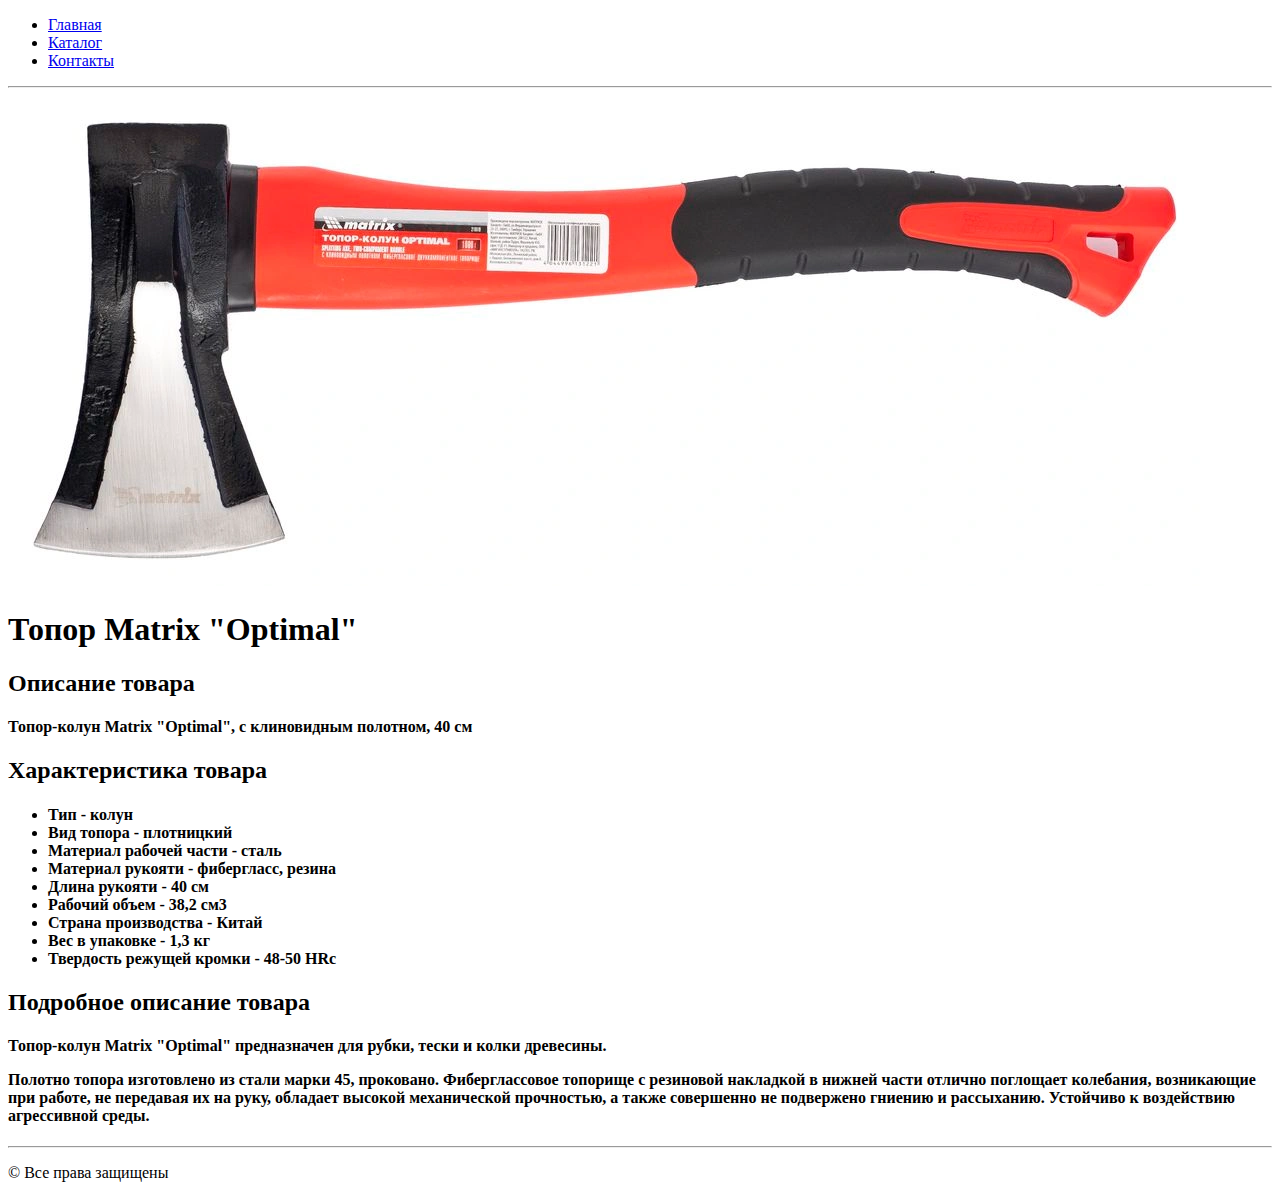
==== axe.html @ 8006f7c1 "Add files via upload" ====
<!DOCTYPE html>
<html>
<head>
    <title>Топор Matrix "Optimal"</title>
    <meta charset="UTF8">
</head>

<body>
    <ul>
        <li><a href="index.html">Главная</a></li>
        <li><a href="catalog.html">Каталог</a></li>
        <li><a href="contact.html">Контакты</a></li>
    </ul>
    <hr>
    <img src="axe_big.png"/>
    <h1>Топор Matrix "Optimal"</h1>
    <h2>Описание товара</h2>
    <h4>
        <p>Топор-колун Matrix "Optimal", с клиновидным полотном, 40 см
    </h4>

    <h2> <b> Характеристика товара </b> </h2>
    <h4>
    <ul>
        <li>Тип - колун</li>
        <li>Вид топора - плотницкий</li>
        <li>Материал рабочей части - сталь</li>
        <li>Материал рукояти - фибергласс, резина</li>
        <li>Длина рукояти - 40 см</li>
        <li>Рабочий объем - 38,2 см3</li>
        <li>Страна производства - Китай</li>
        <li>Вес в упаковке - 1,3 кг</li>
        <li>Твердость режущей кромки - 48-50 HRc</li>
    </ul>
    </h4>

    <h2> <b> Подробное описание товара </b> </h2>
    <h4>
        <p>Топор-колун Matrix "Optimal" предназначен для рубки, тески и колки древесины.
        <p>Полотно топора изготовлено из стали марки 45, проковано. Фиберглассовое топорище с резиновой накладкой в нижней части отлично поглощает колебания, возникающие при работе, не передавая их на руку, обладает высокой механической прочностью, а также совершенно не подвержено гниению и рассыханию. Устойчиво к воздействию агрессивной среды.
    </h4>

    <footer>
        <hr>
        <p>&copy; Все права защищены</p>
    </footer>
</body>

</html>
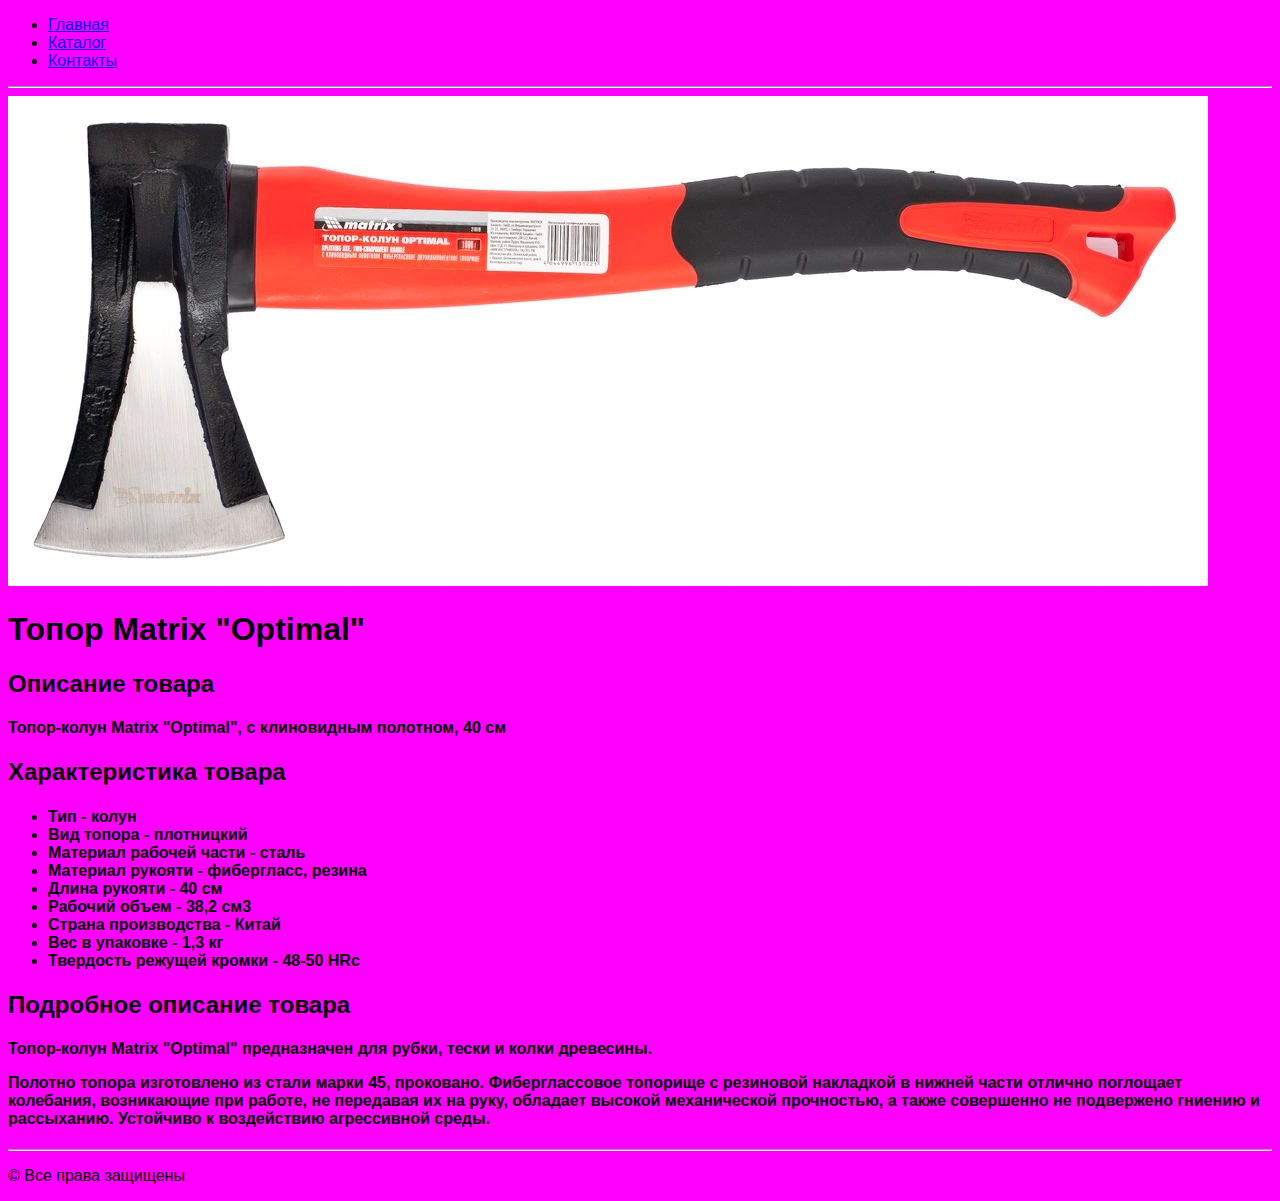
==== commit 1ccbf789: "com" ====
--- a/axe.html
+++ b/axe.html
@@ -1,6 +1,7 @@
 <!DOCTYPE html>
 <html>
 <head>
+    <link rel="stylesheet" type="text/css" href="style/style.css">
     <title>Топор Matrix "Optimal"</title>
     <meta charset="UTF8">
 </head>
@@ -12,7 +13,7 @@
         <li><a href="contact.html">Контакты</a></li>
     </ul>
     <hr>
-    <img src="axe_big.png"/>
+    <a href="images/axe_big.png" target="_blank"><img src="images/axe_big.png"/></a>
     <h1>Топор Matrix "Optimal"</h1>
     <h2>Описание товара</h2>
     <h4>
--- a/style/style.css
+++ b/style/style.css
@@ -0,0 +1,10 @@
+body {
+background-color: #FF00FF;
+font-family: -apple-system, BlinkMacSystemFont, 'Segoe UI', Roboto, Oxygen, Ubuntu, Cantarell, 'Open Sans', 'Helvetica Neue', sans-serif
+}
+h1 {
+color:black
+}
+p {
+font-family: sans-serif
+}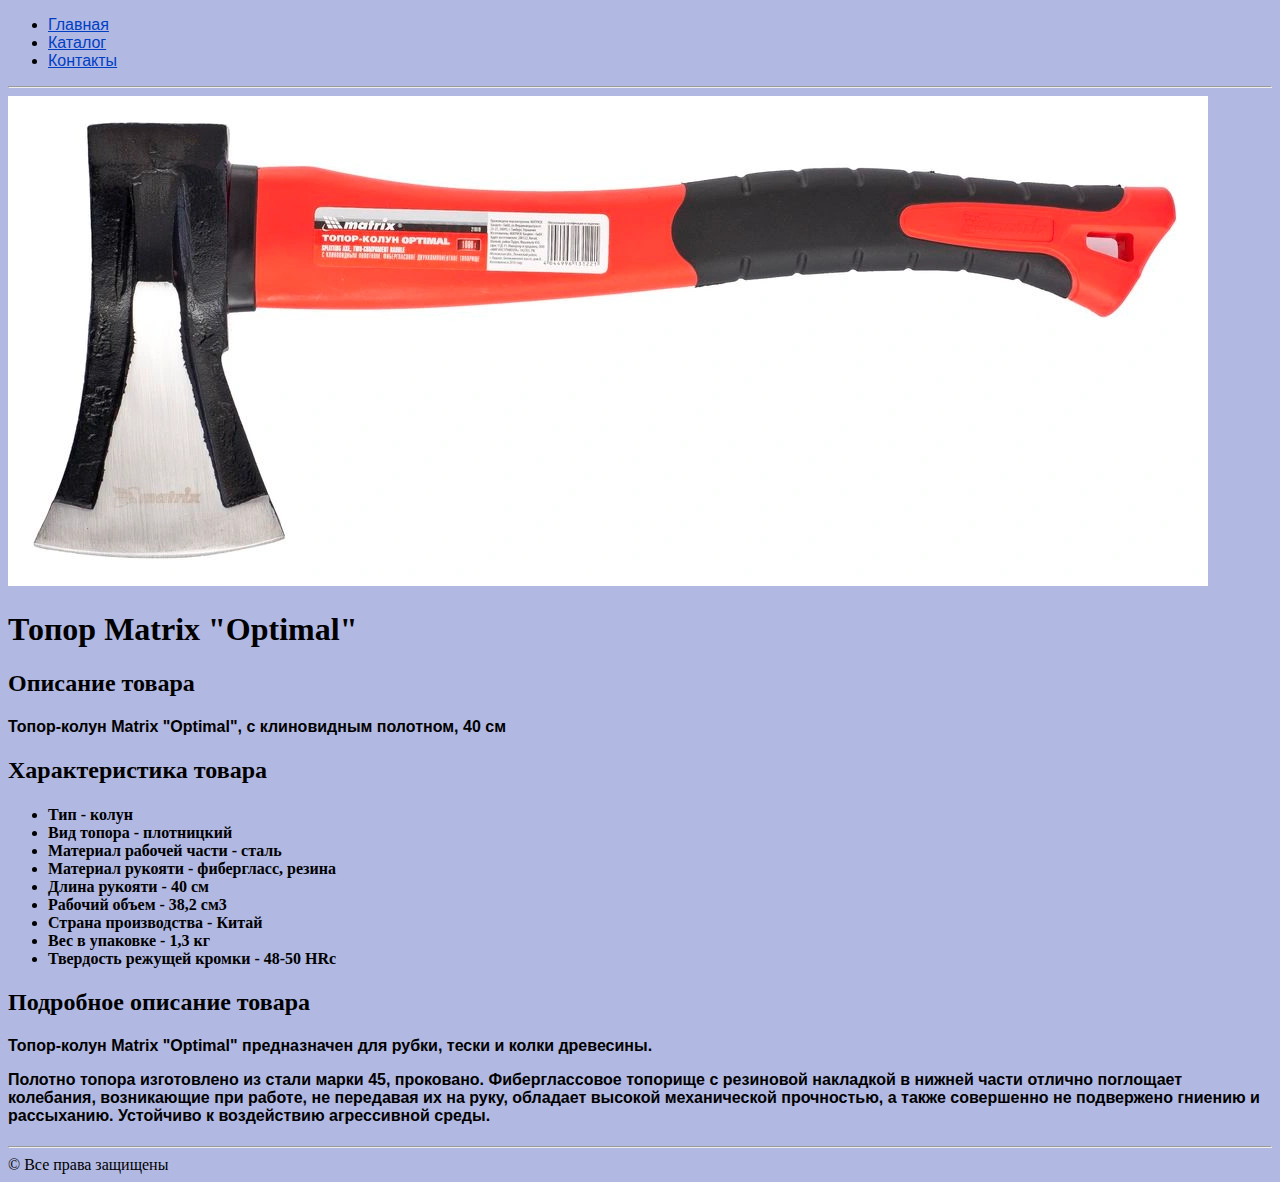
==== commit fa87367e: "commit" ====
--- a/axe.html
+++ b/axe.html
@@ -43,7 +43,7 @@
 
     <footer>
         <hr>
-        <p>&copy; Все права защищены</p>
+        &copy; Все права защищены
     </footer>
 </body>
 
--- a/style/style.css
+++ b/style/style.css
@@ -1,10 +1,34 @@
 body {
-background-color: #FF00FF;
-font-family: -apple-system, BlinkMacSystemFont, 'Segoe UI', Roboto, Oxygen, Ubuntu, Cantarell, 'Open Sans', 'Helvetica Neue', sans-serif
+background-color: #b1b8e2;
 }
+
+a {
+color: #003ec4;
+font-family: 'Century', sans-serif
+}
+
+a:visited {
+    color: #031474
+}
+
+a:hover:link {
+    color: #4c85db
+}
+
+a:hover:visited {
+    color: #3a5981
+}
+
+footer {
+    font-family: 'Georgia'
+}
+
 h1 {
-color:black
+color:black;
+font-family: 'Segoe UI'
 }
+
 p {
 font-family: sans-serif
-}+}
+
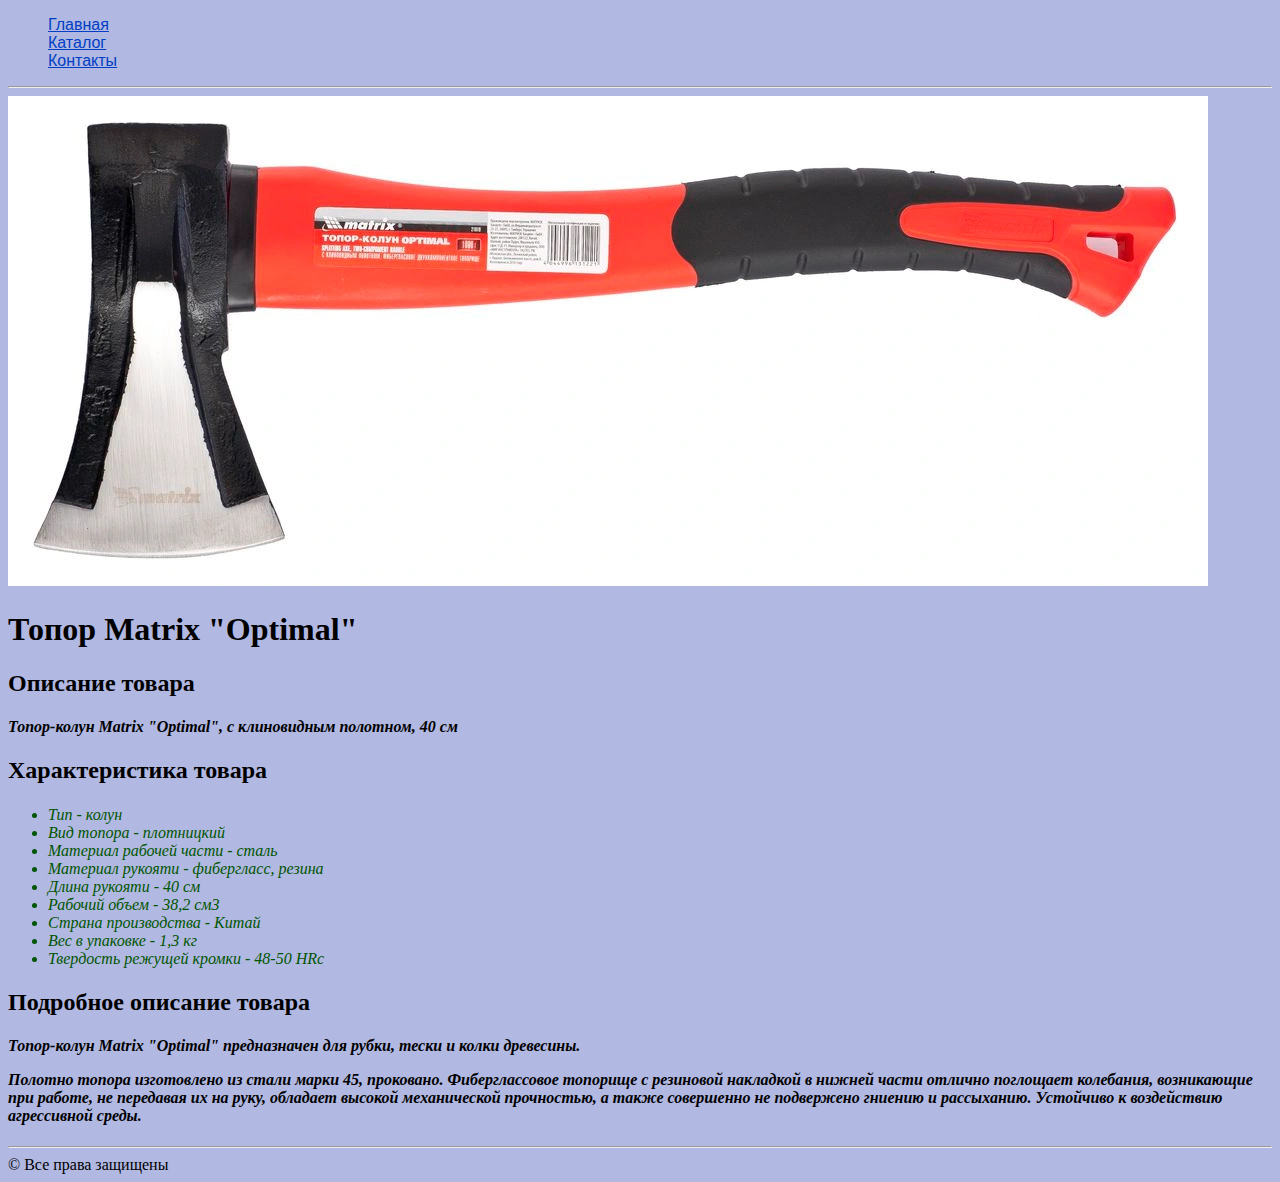
==== commit 39996317: "com" ====
--- a/axe.html
+++ b/axe.html
@@ -7,7 +7,7 @@
 </head>
 
 <body>
-    <ul>
+    <ul class="menu">
         <li><a href="index.html">Главная</a></li>
         <li><a href="catalog.html">Каталог</a></li>
         <li><a href="contact.html">Контакты</a></li>
@@ -15,14 +15,14 @@
     <hr>
     <a href="images/axe_big.png" target="_blank"><img src="images/axe_big.png"/></a>
     <h1>Топор Matrix "Optimal"</h1>
-    <h2>Описание товара</h2>
+    <h2><b>Описание товара</b></h2>
     <h4>
         <p>Топор-колун Matrix "Optimal", с клиновидным полотном, 40 см
     </h4>
 
     <h2> <b> Характеристика товара </b> </h2>
     <h4>
-    <ul>
+    <ul class="tth">
         <li>Тип - колун</li>
         <li>Вид топора - плотницкий</li>
         <li>Материал рабочей части - сталь</li>
--- a/style/style.css
+++ b/style/style.css
@@ -1,5 +1,15 @@
 body {
 background-color: #b1b8e2;
+}
+
+.menu {
+list-style-type: none
+}
+
+.tth {
+color:#005500;
+font-style: none;
+font-weight: 500;
 }
 
 a {
@@ -28,7 +38,54 @@
 font-family: 'Segoe UI'
 }
 
-p {
-font-family: sans-serif
+h2 {
+color:black;
+font-weight: 400
 }
 
+h4 {
+color:black;
+font-style: italic 
+}
+
+input {
+    font: 15px;
+    color:#473e25;
+    font-style: bold
+}
+
+textarea {
+    font: 15px;
+    color:#473e25;
+    font-style: bold
+}
+
+#name {
+    width: 300px;
+    font: 15px;
+    color:#473e25
+}
+
+#email {
+    width: 300px;
+    font: 15px;
+    color:#473e25
+}
+
+#phone {
+    width: 300px;
+    font: 15px;
+    color:#473e25
+}
+
+#subj {
+    width: 300px;
+    font: 15px;
+    color:#473e25
+}
+
+#msg {
+    width: 300px;
+    font: 15px;
+    color:#473e25
+}
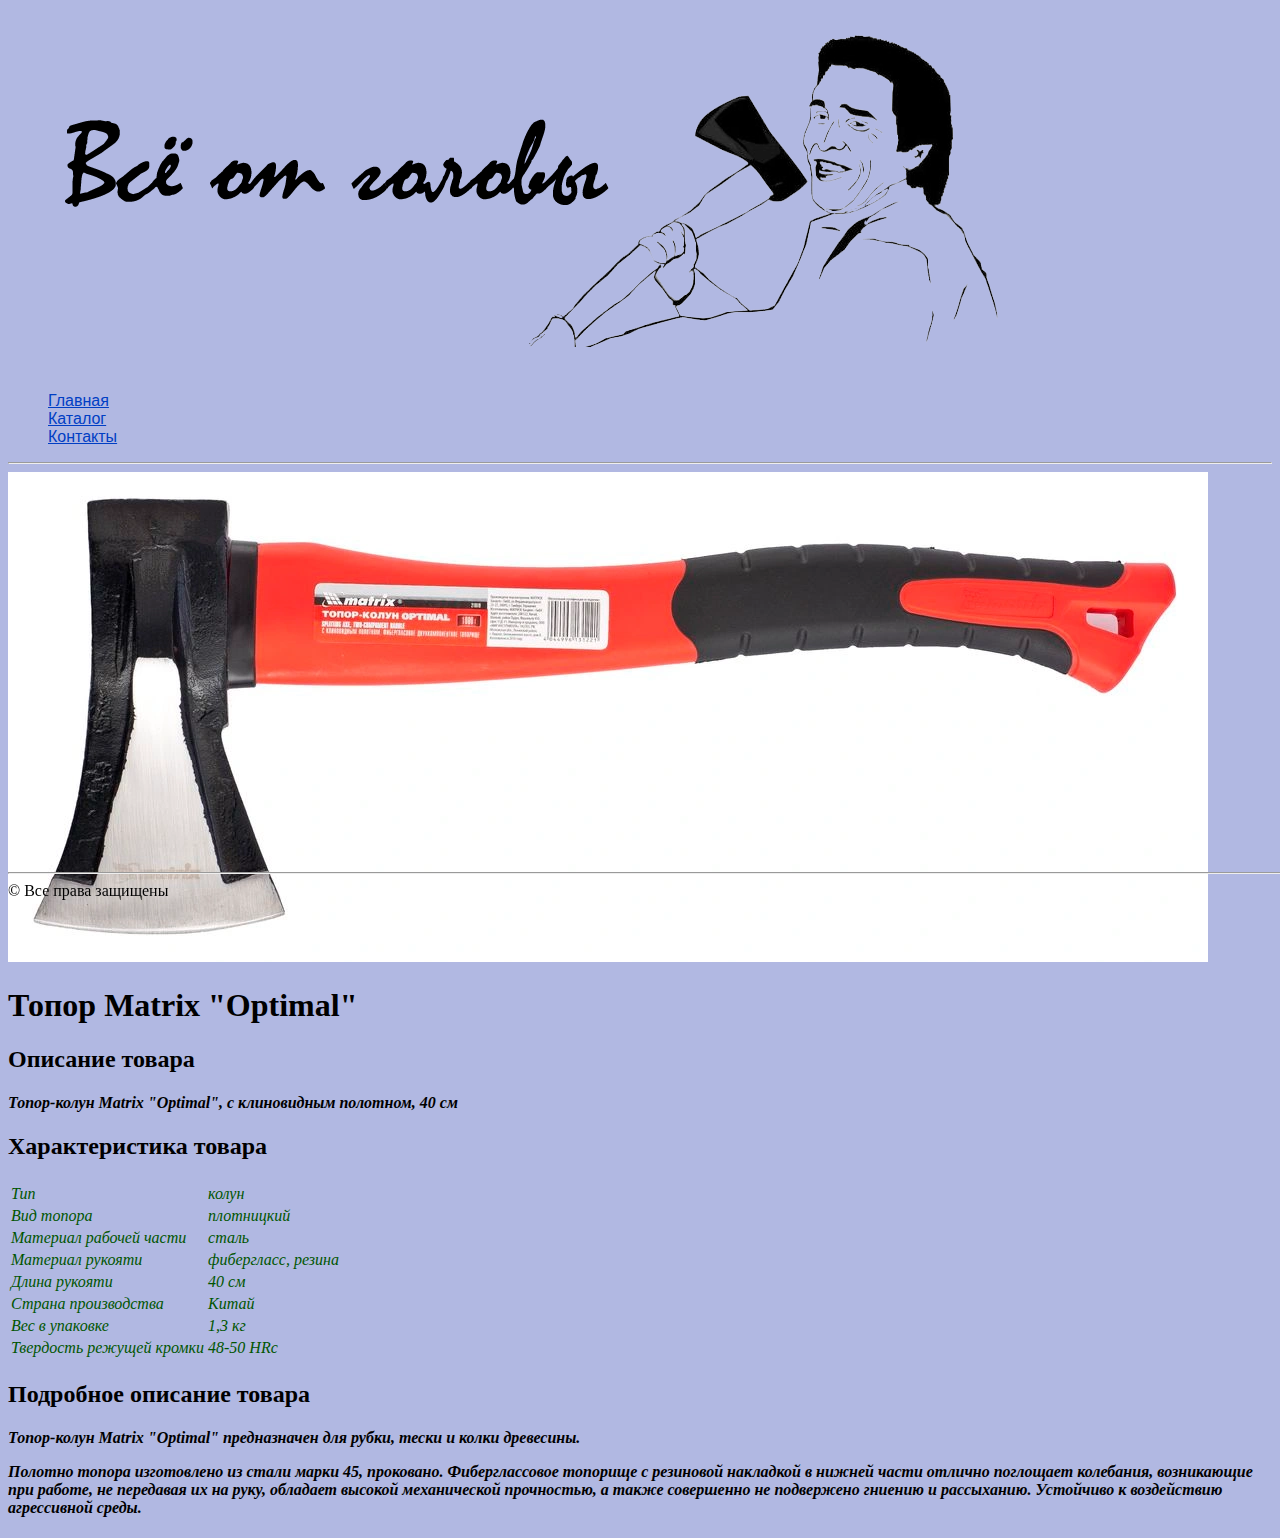
==== commit f0e3d511: "4" ====
--- a/axe.html
+++ b/axe.html
@@ -7,11 +7,14 @@
 </head>
 
 <body>
+    <header class="header">
+    <img class="logo" src="images/logo.png" alt="Logo">
     <ul class="menu">
         <li><a href="index.html">Главная</a></li>
         <li><a href="catalog.html">Каталог</a></li>
         <li><a href="contact.html">Контакты</a></li>
     </ul>
+    </header>
     <hr>
     <a href="images/axe_big.png" target="_blank"><img src="images/axe_big.png"/></a>
     <h1>Топор Matrix "Optimal"</h1>
@@ -22,17 +25,40 @@
 
     <h2> <b> Характеристика товара </b> </h2>
     <h4>
-    <ul class="tth">
-        <li>Тип - колун</li>
-        <li>Вид топора - плотницкий</li>
-        <li>Материал рабочей части - сталь</li>
-        <li>Материал рукояти - фибергласс, резина</li>
-        <li>Длина рукояти - 40 см</li>
-        <li>Рабочий объем - 38,2 см3</li>
-        <li>Страна производства - Китай</li>
-        <li>Вес в упаковке - 1,3 кг</li>
-        <li>Твердость режущей кромки - 48-50 HRc</li>
-    </ul>
+    <table class="tth">
+        <tr>
+            <td>Тип
+            <td>колун
+        </tr>
+        <tr>
+            <td>Вид топора
+            <td>плотницкий
+        </tr>
+        <tr>
+            <td>Материал рабочей части
+            <td>сталь
+        </tr>
+        <tr>
+            <td>Материал рукояти
+            <td>фибергласс, резина
+        </tr>
+        <tr>
+            <td>Длина рукояти
+            <td>40 см
+        </tr>
+        <tr>
+            <td>Страна производства
+            <td>Китай
+        </tr>
+        <tr>
+            <td>Вес в упаковке
+            <td>1,3 кг
+        </tr>
+        <tr>
+            <td>Твердость режущей кромки
+            <td>48-50 HRc
+        </tr>
+    </table>
     </h4>
 
     <h2> <b> Подробное описание товара </b> </h2>
@@ -41,7 +67,7 @@
         <p>Полотно топора изготовлено из стали марки 45, проковано. Фиберглассовое топорище с резиновой накладкой в нижней части отлично поглощает колебания, возникающие при работе, не передавая их на руку, обладает высокой механической прочностью, а также совершенно не подвержено гниению и рассыханию. Устойчиво к воздействию агрессивной среды.
     </h4>
 
-    <footer>
+    <footer class="footer">
         <hr>
         &copy; Все права защищены
     </footer>
--- a/style/style.css
+++ b/style/style.css
@@ -12,6 +12,10 @@
 font-weight: 500;
 }
 
+.header a:hover{
+    color: #00f7ff
+}
+
 a {
 color: #003ec4;
 font-family: 'Century', sans-serif
@@ -21,16 +25,11 @@
     color: #031474
 }
 
-a:hover:link {
-    color: #4c85db
-}
-
-a:hover:visited {
-    color: #3a5981
-}
-
 footer {
-    font-family: 'Georgia'
+    font-family: 'Georgia';
+    position: fixed;
+    bottom: 0;
+    width: 100%
 }
 
 h1 {
@@ -49,43 +48,45 @@
 }
 
 input {
-    font: 15px;
+    font-size: 15px;
     color:#473e25;
     font-style: bold
 }
 
 textarea {
-    font: 15px;
-    color:#473e25;
+    font-size: 15px;
+    color:#d0ff00;
     font-style: bold
 }
 
 #name {
     width: 300px;
-    font: 15px;
+    font-size: 15px;
     color:#473e25
 }
 
-#email {
+#email:focus {
     width: 300px;
-    font: 15px;
-    color:#473e25
+    font-size: 15px;
+    color:#ffbb00;
+    background-color: #040683
 }
 
 #phone {
     width: 300px;
-    font: 15px;
+    font-size: 15px;
     color:#473e25
 }
 
 #subj {
     width: 300px;
-    font: 15px;
+    font-size: 15px;
     color:#473e25
 }
 
 #msg {
     width: 300px;
-    font: 15px;
-    color:#473e25
+    font-size: 15px;
+    color:#9eb82b;
+    text-transform: capitalize;
 }
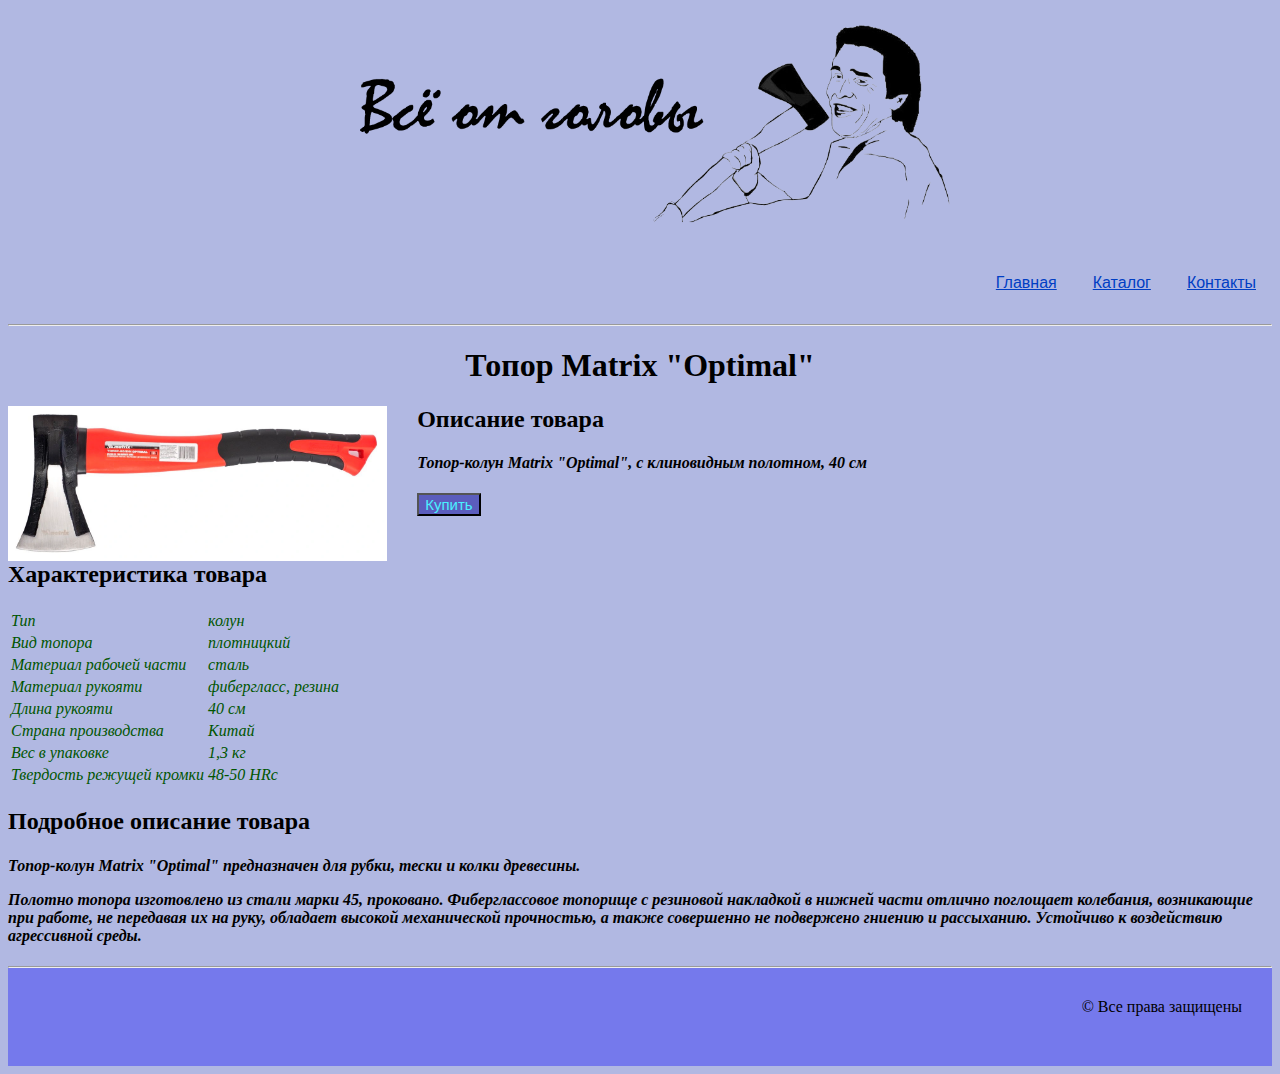
==== commit 8ddeac16: "5" ====
--- a/axe.html
+++ b/axe.html
@@ -16,14 +16,14 @@
     </ul>
     </header>
     <hr>
-    <a href="images/axe_big.png" target="_blank"><img src="images/axe_big.png"/></a>
-    <h1>Топор Matrix "Optimal"</h1>
-    <h2><b>Описание товара</b></h2>
-    <h4>
-        <p>Топор-колун Matrix "Optimal", с клиновидным полотном, 40 см
-    </h4>
-
-    <h2> <b> Характеристика товара </b> </h2>
+    <h1 align=center>Топор Matrix "Optimal"</h1>
+    <div class="desc">
+        <a href="images/axe_big.png" target="_blank"><img src="images/axe_big.png"/></a>
+        <h2><b>Описание товара</b></h2>
+        <h4><p>Топор-колун Matrix "Optimal", с клиновидным полотном, 40 см</h4>
+        <input id="buy" type="button" value="Купить"></input>
+        </div>
+    <h2 style=clear:both> <b> Характеристика товара </b> </h2>
     <h4>
     <table class="tth">
         <tr>
@@ -69,7 +69,7 @@
 
     <footer class="footer">
         <hr>
-        &copy; Все права защищены
+        <p class="ftr">&copy; Все права защищены
     </footer>
 </body>
 
--- a/style/style.css
+++ b/style/style.css
@@ -1,35 +1,69 @@
 body {
-background-color: #b1b8e2;
+    background-color: #b1b8e2;
 }
 
 .menu {
-list-style-type: none
+    list-style-type: none
 }
 
-.tth {
-color:#005500;
-font-style: none;
-font-weight: 500;
+.menu a {
+    color: #003ec4;
+    font-family: 'Century', sans-serif
 }
 
+.menu a:visited {
+    color: #031474
+}
+.tth {
+    color:#005500;
+    font-style: none;
+    font-weight: 500;
+}
+
+.header {
+    height: auto;
+    text-align: right;
+}
+
+.header li {
+    display:inline-block;
+    padding:1rem
+}
 .header a:hover{
     color: #00f7ff
 }
 
-a {
-color: #003ec4;
-font-family: 'Century', sans-serif
+.logo {
+    width: 50%;
+    margin-right: 25%;
 }
 
-a:visited {
-    color: #031474
+.footer {
+    height: 100px;
+    background-color: #0400ff57;
+    font-family: 'Georgia';
+    text-align:right;
+    width: 100%
 }
 
-footer {
-    font-family: 'Georgia';
-    position: fixed;
-    bottom: 0;
-    width: 100%
+.ftr{
+    margin-right: 30px;
+    margin: 30px;
+}
+
+.desc img{
+    width:30%;
+    float:left;
+    margin-right: 30px;
+}
+
+.item ul {
+    list-style-type: none;
+}
+
+.item li {
+    display: inline-block;
+    padding: 4rem
 }
 
 h1 {
@@ -50,13 +84,27 @@
 input {
     font-size: 15px;
     color:#473e25;
-    font-style: bold
 }
 
 textarea {
     font-size: 15px;
     color:#d0ff00;
-    font-style: bold
+    font-style:oblique
+}
+
+#buy {
+    color:#4af0ff;
+    background-color:#5b5dbd;
+}
+
+#buy:hover {
+    color:#00eaff;
+    background-color:#3b3db9;
+}
+
+#buy:focus {
+    color:#84f5ff;
+    background-color:#0105fd;
 }
 
 #name {
@@ -89,4 +137,5 @@
     font-size: 15px;
     color:#9eb82b;
     text-transform: capitalize;
+    font-style: oblique;
 }
